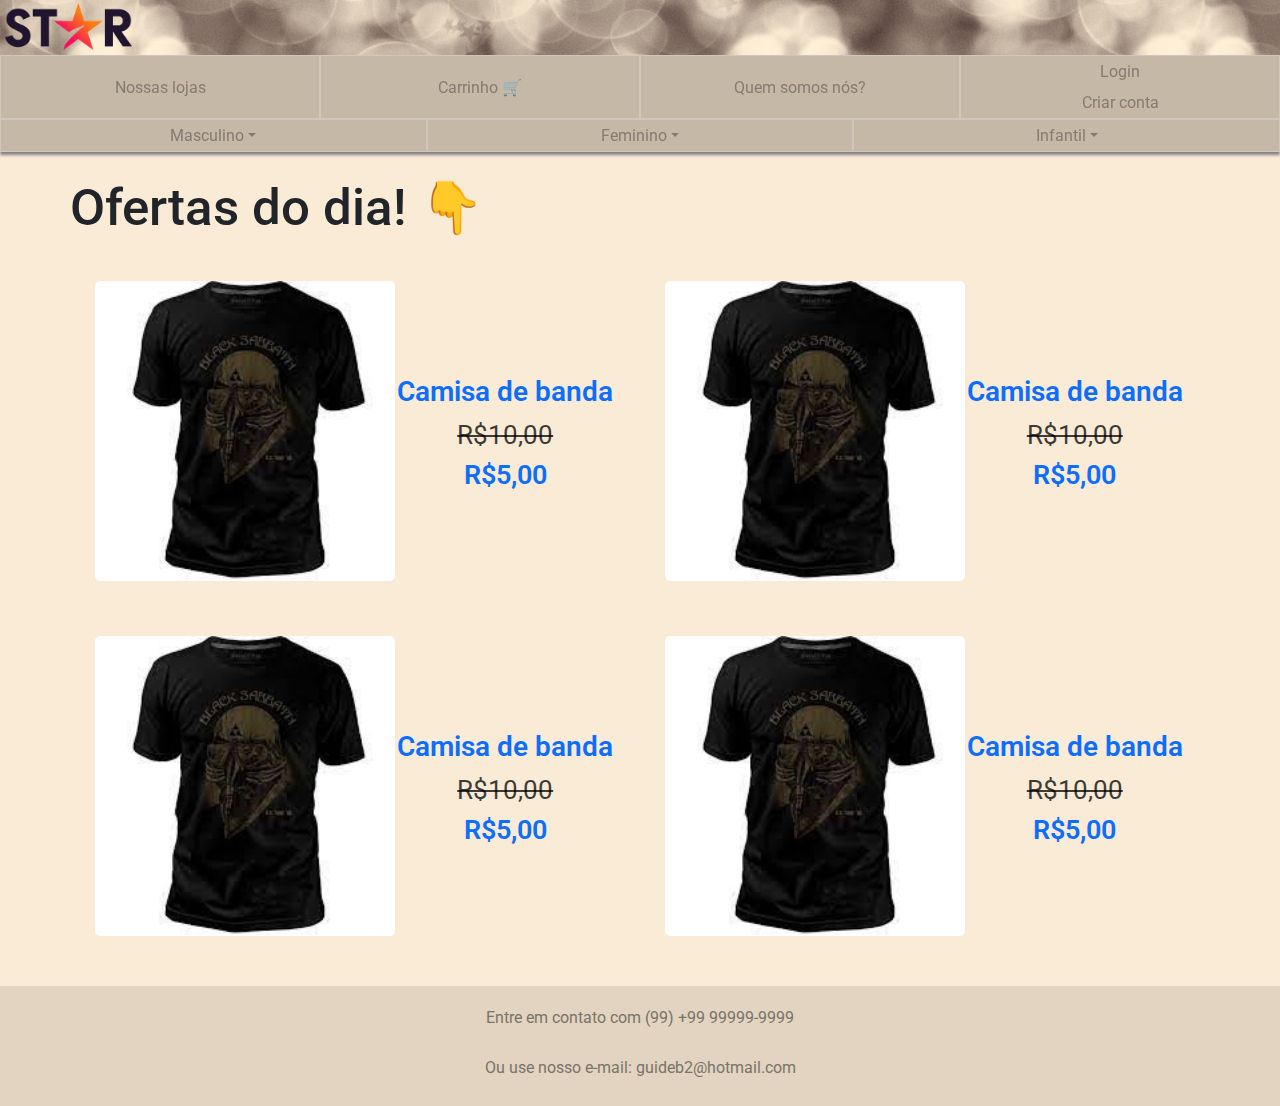
==== html/index.html @ 405eab74 "Add files via upload" ====
<!DOCTYPE html>
<html lang="pt-br">
<head>
    <meta charset="UTF-8">
    <meta name="viewport" content="width=device-width, initial-scale=1.0">
    <link rel="stylesheet" type="text/css" href="../css/style.css">
    <link rel="stylesheet" type="text/css" href="../css/ofertas.css">
    <link rel="shortcut icon" href="../imagens/logo.png"/> 
    <title>Star</title>
    <link href="https://cdn.jsdelivr.net/npm/bootstrap@5.1.3/dist/css/bootstrap.min.css" rel="stylesheet">
    <script src="https://cdn.jsdelivr.net/npm/bootstrap@5.1.3/dist/js/bootstrap.bundle.min.js"></script>
</head>
<body>
    <header>
        <a href="./index.html" class="logo"><img src="../imagens/logo3.png" alt="Logo do site"></a>

        <a href="./index.html" class="banner"><img src="../imagens/v5.png" alt="Banner do site"></a>
    </header>

    <nav>
        <ul class="nav nav-justified" id="nav_1">
            <li class="nav-item"><a class="nav-link pt-4" href="./nossaslojashtml.html">Nossas lojas</a></li>

            <li class="nav-item"><a class="nav-link pt-4" href="./carrinhohtml.html">Carrinho 🛒</a></li>

            <li class="nav-item"><a class="nav-link pt-4" href="./sobre.html">Quem somos nós?</a></li>

            <li class="nav-item">
                <a class="nav-link h-50" href="./loginhtml.html">Login</a>

                <a class="nav-link h-50" href="./cadastrohtml.html">Criar conta</a>
            </li>
        </ul>

        <ul class="nav nav-justified" id="nav_2">
            <li class="nav-item dropdown">
                <a class="nav-link dropdown-toggle" data-bs-toggle="dropdown" href="#">Masculino</a>
                <ul class="dropdown-menu">
                    <li><a class="dropdown-item" href="./procuracamisetahtml.html">Camisas 👕</a></li>
                    <li><a class="dropdown-item" href="./procuracamisetahtml.html">Jaquetas 🧥</a></li>
                    <li><a class="dropdown-item" href="./procuracamisetahtml.html">Calças 👖</a></li>
                </ul>
            </li>

            <li class="nav-item dropdown">
                <a class="nav-link dropdown-toggle" data-bs-toggle="dropdown" href="#">Feminino</a>
                <ul class="dropdown-menu">
                    <li><a class="dropdown-item" href="./procuracamisetahtml.html">Camisas 👕</a></li>
                    <li><a class="dropdown-item" href="./procuracamisetahtml.html">Jaquetas 🧥</a></li>
                    <li><a class="dropdown-item" href="./procuracamisetahtml.html">Calças 👖</a></li>
                </ul>
            </li>

            <li class="nav-item dropdown">
                <a class="nav-link dropdown-toggle" data-bs-toggle="dropdown" href="#">Infantil</a>
                <ul class="dropdown-menu">
                    <li><a class="dropdown-item" href="./procuracamisetahtml.html">Camisas 👕</a></li>
                    <li><a class="dropdown-item" href="./procuracamisetahtml.html">Jaquetas 🧥</a></li>
                    <li><a class="dropdown-item" href="./procuracamisetahtml.html">Calças 👖</a></li>
                </ul>
            </li>
        </ul>
    </nav>

    <main>
        <h1>Ofertas do dia! 👇</h1>

        <div id="ofertas"> 
            <a href="./produtocamisetahtml.html">
                <div class="produtos">
                    <img src="../imagens/camisa.jpg" alt="camisa" class="imagem">
                    <div class="descricao">
                        <span class="nome">Camisa de banda</span>
                        <span class="antigo">R$10,00</span>
                        <span class="atual">R$5,00</span>
                    </div>
                </div>
            </a>

            <a href="./produtocamisetahtml.html">
                <div class="produtos">
                    <img src="../imagens/camisa.jpg" alt="camisa" class="imagem">
                    <div class="descricao">
                        <span class="nome">Camisa de banda</span>
                        <span class="antigo">R$10,00</span>
                        <span class="atual">R$5,00</span>
                    </div>
                </div>
            </a>

            <a href="./produtocamisetahtml.html">
                <div class="produtos">
                    <img src="../imagens/camisa.jpg" alt="camisa" class="imagem">
                    <div class="descricao">
                        <span class="nome">Camisa de banda</span>
                        <span class="antigo">R$10,00</span>
                        <span class="atual">R$5,00</span>
                    </div>
                </div>
            </a>

            <a href="./produtocamisetahtml.html">
                <div class="produtos">
                    <img src="../imagens/camisa.jpg" alt="camisa" class="imagem">
                    <div class="descricao">
                        <span class="nome">Camisa de banda</span>
                        <span class="antigo">R$10,00</span>
                        <span class="atual">R$5,00</span>
                    </div>
                </div>
                </a></div>

    </main>

    <footer>
        <p>Entre em contato com (99) +99 99999-9999</p>

        <p>Ou use nosso e-mail: guideb2@hotmail.com</p>
    </footer>
</body>
</html>
---- css/style.css ----
@import url('https://fonts.googleapis.com/css2?family=Roboto:ital,wght@0,100;0,300;0,400;0,500;0,700;0,900;1,100;1,300;1,400;1,500;1,700;1,900&display=swap');

*:not(fieldset) {
    padding: 0%;
    border: 0ch;
    margin: 0%;
    font-family: -apple-system, BlinkMacSystemFont, 'Segoe UI', Roboto, Oxygen, Ubuntu, Cantarell, 'Open Sans', 'Helvetica Neue', sans-serif;
}

a {
    text-decoration: none!important;
}

header {
    height: 55px;
    width: 100%;
    display: flex;
    background-color: rgb(214, 200, 181);
}

.logo > img {
    position: absolute;
    height: 50px;
    width: 136.6061899679829px;
    padding: 2.5px 5px 0px 5px;
}

.banner {
    flex-grow: 1;
}

.banner > img {
    height: 55px;
    width: 100%;
}

nav {
    position: sticky;
    top: 0;
    background-color: rgb(206, 199, 190);
    box-shadow: 0 3px 3px grey;
}

.nav-item {
    margin: 1px;
}

.nav-link, .dropdown-item{
    height: 100%;
    line-height: 15px;
    color: rgb(133, 124, 112)!important;
    background-color: rgb(197, 184, 166)!important;
}

.nav-link:hover, .dropdown-item:hover{
    color: rgb(133, 124, 112)!important;
    background-color: rgb(165, 155, 142)!important;
}

.dropdown-menu {
    text-align: center!important;
    width: 50%;
    background-color: rgb(206, 199, 190)!important;
}
























main {
    min-height: 70vh;
    min-width: 89%;
    padding: 0 5.5% 30px 5.5%;
    background-color: antiquewhite;
}

main  * {
    font-family: 'Roboto', sans-serif;
}

main > h1 {
    padding-top: 25px;
    font-size: 51px;
}

footer {
    min-height: 75px;
    padding: 10px;
    background-color: rgb(226, 212, 193);
}

footer > p {
    padding-top: 10px;
    text-align: center;
    color: rgb(122, 115, 104);
}
---- css/ofertas.css ----
#ofertas {
    display: flex;
    flex-wrap: wrap;
    justify-content: space-around;
}

#ofertas > a {
    flex-grow: 1;
    margin: 25px 15px 10px 15px;
}

.produtos {
    display: flex;
    flex-direction: row;
    align-items: center;
    padding: 10px 10px 10px 10px;
    border-radius: 5px;
}

a:hover > .produtos {
    box-shadow: 0px 0px 5px gray;
    background-color: rgb(228, 212, 188);
}

.imagem {
    height: 300px;
    border-radius: 5px;
}

a:hover > .produtos > .imagem {
    box-shadow: 0px 0px 5px gray;
}

.descricao {
    display: flex;
    flex-direction: column;
    flex-grow: 1;
    text-align: center;
}

.nome {
    padding-top: 5px;
    font-size: 28px;
    font-weight: 600;
}

.antigo {
    padding-top: 3px;
    font-size: 26px;
    text-decoration-line: line-through;
    color: rgb(0, 0, 0, 0.75);
}

.atual {
    font-size: 27px;
    font-weight: 600;
}
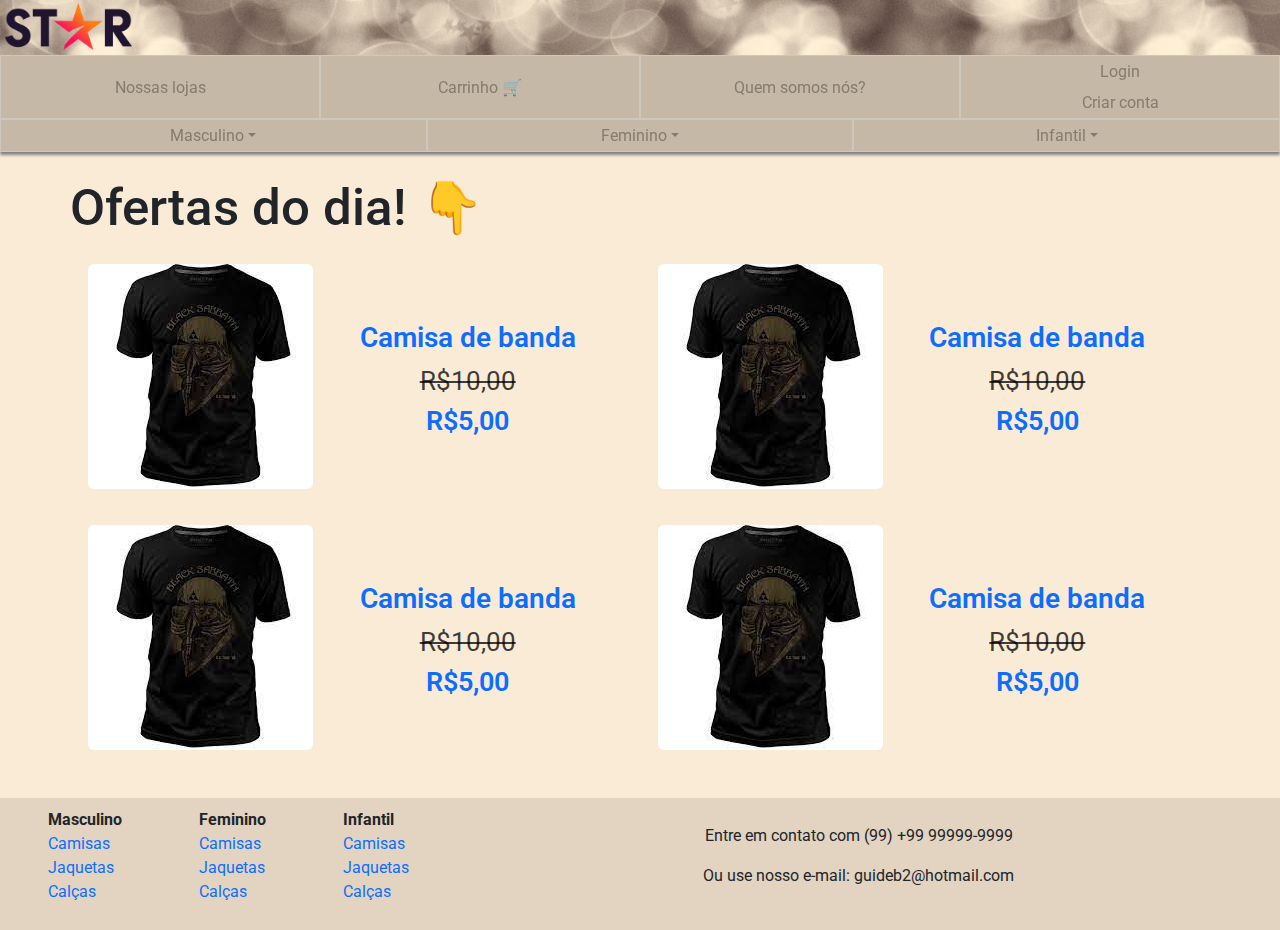
==== commit 0b468b5a: "finaaaaaaaaaaaaaaaaal ????? talvez ;)" ====
--- a/html/index.html
+++ b/html/index.html
@@ -65,11 +65,11 @@
     <main>
         <h1>Ofertas do dia! 👇</h1>
 
-        <div id="ofertas"> 
-            <a href="./produtocamisetahtml.html">
-                <div class="produtos">
-                    <img src="../imagens/camisa.jpg" alt="camisa" class="imagem">
-                    <div class="descricao">
+        <div class="d-flex flex-wrap justify-content-around"> 
+            <a href="./produtocamisetahtml.html" class="flex-fill m-2 ">
+                <div class="produtos d-flex flex-wrap flex-row rounded">
+                    <img src="../imagens/camisa.jpg" alt="camisa" class="img-fluid rounded">
+                    <div class="descricao d-flex flex-column flex-fill">
                         <span class="nome">Camisa de banda</span>
                         <span class="antigo">R$10,00</span>
                         <span class="atual">R$5,00</span>
@@ -77,10 +77,10 @@
                 </div>
             </a>
 
-            <a href="./produtocamisetahtml.html">
-                <div class="produtos">
-                    <img src="../imagens/camisa.jpg" alt="camisa" class="imagem">
-                    <div class="descricao">
+            <a href="./produtocamisetahtml.html" class="flex-fill m-2 ">
+                <div class="produtos d-flex flex-wrap flex-row rounded">
+                    <img src="../imagens/camisa.jpg" alt="camisa" class="img-fluid rounded">
+                    <div class="descricao d-flex flex-column flex-fill">
                         <span class="nome">Camisa de banda</span>
                         <span class="antigo">R$10,00</span>
                         <span class="atual">R$5,00</span>
@@ -88,10 +88,10 @@
                 </div>
             </a>
 
-            <a href="./produtocamisetahtml.html">
-                <div class="produtos">
-                    <img src="../imagens/camisa.jpg" alt="camisa" class="imagem">
-                    <div class="descricao">
+            <a href="./produtocamisetahtml.html" class="flex-fill m-2 ">
+                <div class="produtos d-flex flex-wrap flex-row rounded">
+                    <img src="../imagens/camisa.jpg" alt="camisa" class="img-fluid rounded">
+                    <div class="descricao d-flex flex-column flex-fill">
                         <span class="nome">Camisa de banda</span>
                         <span class="antigo">R$10,00</span>
                         <span class="atual">R$5,00</span>
@@ -99,10 +99,10 @@
                 </div>
             </a>
 
-            <a href="./produtocamisetahtml.html">
-                <div class="produtos">
-                    <img src="../imagens/camisa.jpg" alt="camisa" class="imagem">
-                    <div class="descricao">
+            <a href="./produtocamisetahtml.html" class="flex-fill m-2 ">
+                <div class="produtos d-flex flex-wrap flex-row rounded">
+                    <img src="../imagens/camisa.jpg" alt="camisa" class="img-fluid rounded">
+                    <div class="descricao d-flex flex-column flex-fill">
                         <span class="nome">Camisa de banda</span>
                         <span class="antigo">R$10,00</span>
                         <span class="atual">R$5,00</span>
@@ -112,10 +112,64 @@
 
     </main>
 
-    <footer>
-        <p>Entre em contato com (99) +99 99999-9999</p>
+    <footer class="d-flex flex-wrap justify-content-around">
+        <div>
+            <div class="row">
+                <div class="col-12">Masculino</div>
+            </div>
 
-        <p>Ou use nosso e-mail: guideb2@hotmail.com</p>
+            <div class="row">
+                <div class="col-12"><a href="./procuracamisetahtml.html">Camisas</a></div>
+            </div>
+
+            <div class="row">
+                <div class="col-12"><a href="./procuracamisetahtml.html">Jaquetas</a></div>
+            </div>
+
+            <div class="row">
+                <div class="col-12"><a href="./procuracamisetahtml.html">Calças</a></div>
+            </div>
+        </div>
+        <div>
+            <div class="row">
+                <div class="col-12">Feminino</div>
+            </div>
+
+            <div class="row">
+                <div class="col-12"><a href="./procuracamisetahtml.html">Camisas</a></div>
+            </div>
+
+            <div class="row">
+                <div class="col-12"><a href="./procuracamisetahtml.html">Jaquetas</a></div>
+            </div>
+
+            <div class="row">
+                <div class="col-12"><a href="./procuracamisetahtml.html">Calças</a></div>
+            </div>
+        </div>
+        <div>
+            <div class="row">
+                <div class="col-12">Infantil</div>
+            </div>
+
+            <div class="row">
+                <div class="col-12"><a href="./procuracamisetahtml.html">Camisas</a></div>
+            </div>
+
+            <div class="row">
+                <div class="col-12"><a href="./procuracamisetahtml.html">Jaquetas</a></div>
+            </div>
+
+            <div class="row">
+                <div class="col-12"><a href="./procuracamisetahtml.html">Calças</a></div>
+            </div>
+        </div>
+
+        <div class="text-center p-3 flex-fill">
+            <p>Entre em contato com (99) +99 99999-9999</p>
+
+            <p>Ou use nosso e-mail: guideb2@hotmail.com</p>
+        </div>
     </footer>
 </body>
 </html>
--- a/css/style.css
+++ b/css/style.css
@@ -60,9 +60,12 @@
 .dropdown-menu {
     text-align: center!important;
     width: 50%;
-    background-color: rgb(206, 199, 190)!important;
+    background-color: rgb(173, 162, 148)!important;
 }
 
+.dropdown-menu a {
+    background-color: rgb(192, 181, 168)!important;
+}
 
 
 
@@ -89,7 +92,7 @@
 main {
     min-height: 70vh;
     min-width: 89%;
-    padding: 0 5.5% 30px 5.5%;
+    padding: 0 5.5vw 30px 5.5vw;
     background-color: antiquewhite;
 }
 
@@ -113,3 +116,11 @@
     text-align: center;
     color: rgb(122, 115, 104);
 }
+
+footer > div > div:first-child {
+    font-weight: bold;;
+}
+
+footer > div > div {
+    padding: 0 3vw 0 3vw;
+}--- a/css/ofertas.css
+++ b/css/ofertas.css
@@ -1,20 +1,10 @@
-#ofertas {
-    display: flex;
-    flex-wrap: wrap;
-    justify-content: space-around;
-}
-
 #ofertas > a {
-    flex-grow: 1;
     margin: 25px 15px 10px 15px;
 }
 
 .produtos {
-    display: flex;
-    flex-direction: row;
     align-items: center;
     padding: 10px 10px 10px 10px;
-    border-radius: 5px;
 }
 
 a:hover > .produtos {
@@ -22,19 +12,11 @@
     background-color: rgb(228, 212, 188);
 }
 
-.imagem {
-    height: 300px;
-    border-radius: 5px;
-}
-
 a:hover > .produtos > .imagem {
     box-shadow: 0px 0px 5px gray;
 }
 
 .descricao {
-    display: flex;
-    flex-direction: column;
-    flex-grow: 1;
     text-align: center;
 }
 
